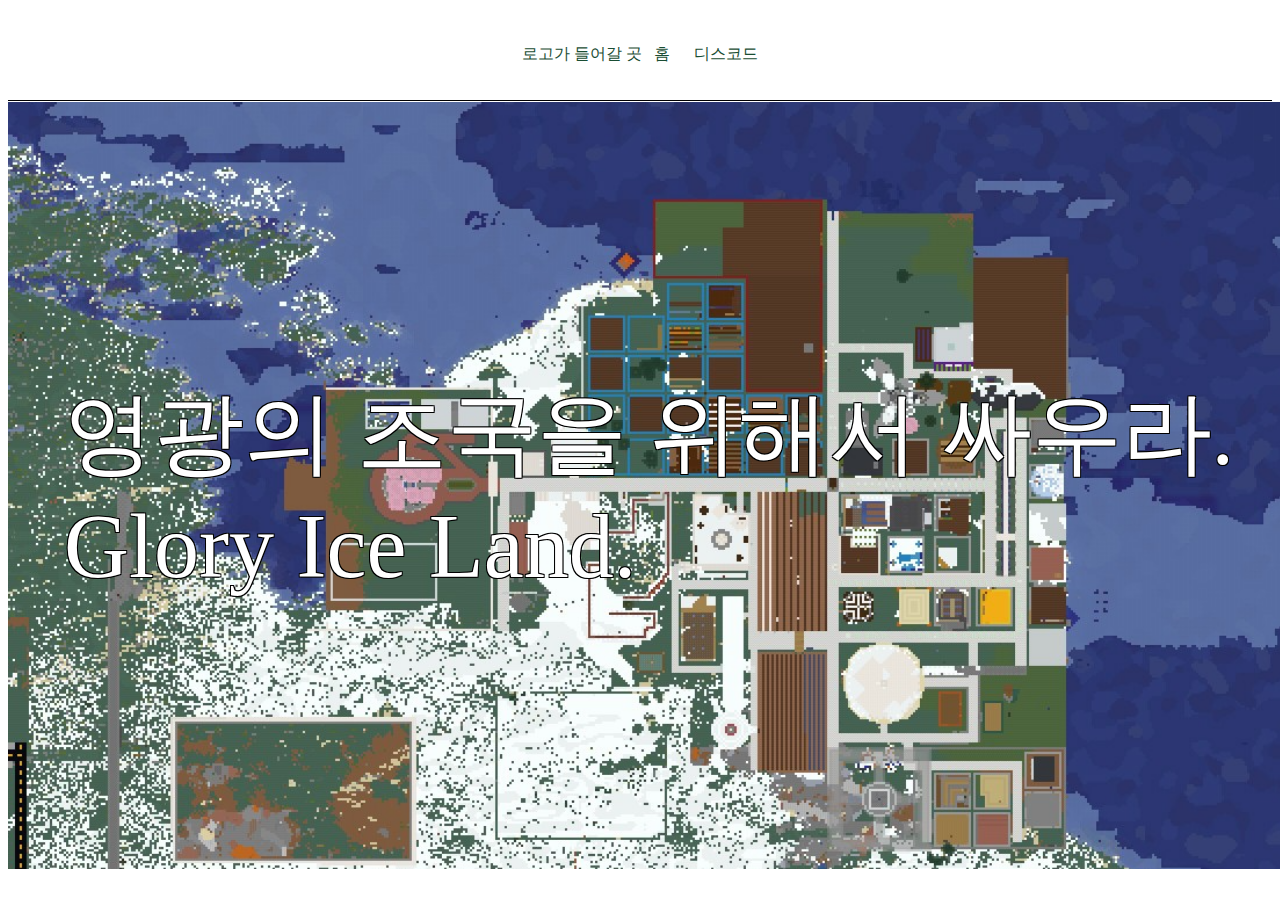
==== index.html @ 55ae851a "Update index.html" ====
<!DOCTYPE html>
<html>
  <head>
    <link rel="stylesheet" href="style.css" />
  </head>
  <body>
    <div class="topbar">
      <a href="http://gloryicelandempire.kro.kr" class="link">로고가 들어갈 곳&nbsp;&nbsp;&nbsp;홈</a>&nbsp;&nbsp;&nbsp;&nbsp;&nbsp;&nbsp;<a href="https://discord.gg/cwm8Zn69YW" class="link">디스코드</a>
    </div>
    <div class="content">
      영광의 조국을 위해서 싸우라.
      <br>
      Glory Ice Land.
    </div>
  </body>
</html>
---- style.css ----
div {
  margin: 0px;
  padding: 1px
}

.topbar {
  display: flex;
  align-items: center; /* 수직 정렬 */
  flex-direction: row; /* default: row */
  justify-content: center; /* flex direction에 대해서 정렬방식 선택 */
  border-bottom-style: solid;
  border-bottom-width: 1px;
  height: 10vh;
  
}
.link {
  text-decoration : none;
}
a:link {
  color: #194D33;
}
a:visited {
	color: #194D33;
}
a:hover {
	color: #194D33;
}
a:active {
	color: #194D33;
}

.content {
  display: flex;
  align-items: center; /* 수직 정렬 */
  flex-direction: row; /* default: row */
  justify-content: center; /* flex direction에 대해서 정렬방식 선택 */
  width:100vw;
  height:85vh;
  background-repeat: no-repeat; /* Do not repeat the image */
  background-size: cover; /* Resize the background image to cover the entire container */
  background-image: url("dynmap-rucerachiea.png"); /* The image used */
  font-size: 10vh;
  color: white;
  text-shadow: -1px -1px 0 black, 1px -1px 0 black, -1px 1px 0 black, 1px 1px 0 black; /* 테두리 효과 
}
}

.downbar {
  height: 5vh;
  display: flex;
  align-items: center; /* 수직 정렬 */
  flex-direction: row; /* default: row */
  justify-content: center; /* flex direction에 대해서 정렬방식 선택 */
  border-top-style: solid;
  border-top-width: 1px;
}
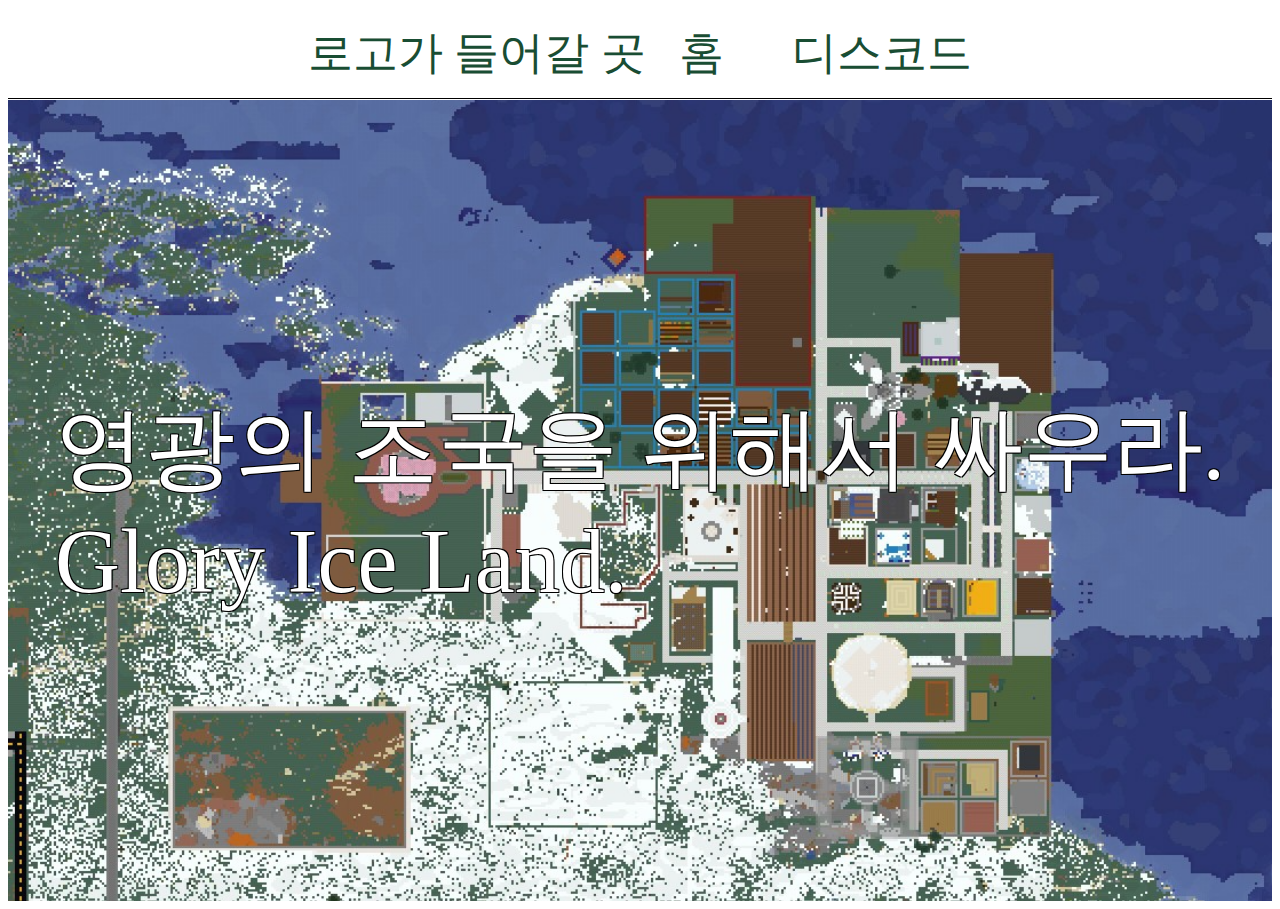
==== commit ad02b7bd: "Update index.html" ====
--- a/index.html
+++ b/index.html
@@ -4,12 +4,12 @@
     <link rel="stylesheet" href="style.css" />
   </head>
   <body>
-    <div class="topbar">
-      <a href="http://gloryicelandempire.kro.kr" class="link">로고가 들어갈 곳&nbsp;&nbsp;&nbsp;홈</a>&nbsp;&nbsp;&nbsp;&nbsp;&nbsp;&nbsp;<a href="https://discord.gg/cwm8Zn69YW" class="link">디스코드</a>
+    <div class="topbar"><!--  메뉴 바 -->
+      <a href="http://gloryicelandempire.kro.kr" class="link">로고가 들어갈 곳&nbsp;&nbsp;&nbsp;홈</a>&nbsp;&nbsp;&nbsp;&nbsp;&nbsp;&nbsp;<a href="https://discord.gg/cwm8Zn69YW" class="link">디스코드</a><!--  공백을 여러번 입력하면 모두 한개로 변환되기 때문에 nbsp 로 대체 -->
     </div>
     <div class="content">
       영광의 조국을 위해서 싸우라.
-      <br>
+      <br> <!--  html은 p 태그 안에 넣지 않으면 모든 줄바꿈이 무시되기 때문에 br태그로 수동 줄바꿈 -->
       Glory Ice Land.
     </div>
   </body>
--- a/style.css
+++ b/style.css
@@ -1,6 +1,6 @@
 div {
   margin: 0px;
-  padding: 1px
+  padding: 0px
 }
 
 .topbar {
@@ -11,7 +11,7 @@
   border-bottom-style: solid;
   border-bottom-width: 1px;
   height: 10vh;
-  
+  font-size: 5vh;
 }
 .link {
   text-decoration : none;
@@ -34,15 +34,13 @@
   align-items: center; /* 수직 정렬 */
   flex-direction: row; /* default: row */
   justify-content: center; /* flex direction에 대해서 정렬방식 선택 */
-  width:100vw;
-  height:85vh;
+  height:89vh;
   background-repeat: no-repeat; /* Do not repeat the image */
   background-size: cover; /* Resize the background image to cover the entire container */
   background-image: url("dynmap-rucerachiea.png"); /* The image used */
   font-size: 10vh;
   color: white;
   text-shadow: -1px -1px 0 black, 1px -1px 0 black, -1px 1px 0 black, 1px 1px 0 black; /* 테두리 효과 
-}
 }
 
 .downbar {
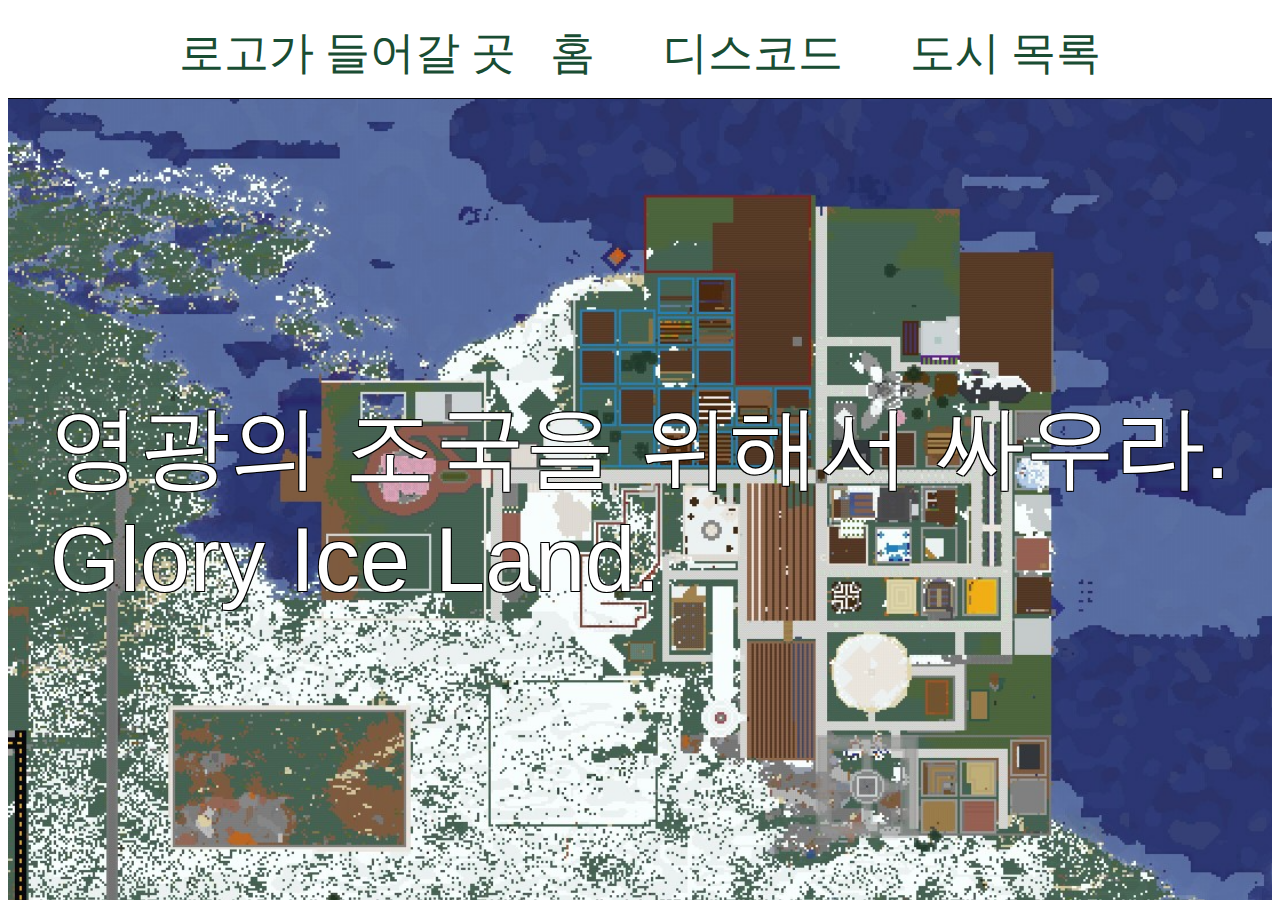
==== commit 5f31344f: "Update index.html" ====
--- a/index.html
+++ b/index.html
@@ -5,7 +5,7 @@
   </head>
   <body>
     <div class="topbar"><!--  메뉴 바 -->
-      <a href="http://gloryicelandempire.kro.kr" class="link">로고가 들어갈 곳&nbsp;&nbsp;&nbsp;홈</a>&nbsp;&nbsp;&nbsp;&nbsp;&nbsp;&nbsp;<a href="https://discord.gg/cwm8Zn69YW" class="link">디스코드</a><!--  공백을 여러번 입력하면 모두 한개로 변환되기 때문에 nbsp 로 대체 -->
+      <a href="http://gloryicelandempire.kro.kr" class="link">로고가 들어갈 곳&nbsp;&nbsp;&nbsp;홈</a>&nbsp;&nbsp;&nbsp;&nbsp;&nbsp;&nbsp;<a href="https://discord.gg/cwm8Zn69YW" class="link">디스코드</a>&nbsp;&nbsp;&nbsp;&nbsp;&nbsp;&nbsp;<a href="citys" class="link">도시 목록</a><!--  공백을 여러번 입력하면 모두 한개로 변환되기 때문에 nbsp 로 대체 -->
     </div>
     <div class="content">
       영광의 조국을 위해서 싸우라.
--- a/style.css
+++ b/style.css
@@ -40,7 +40,8 @@
   background-image: url("dynmap-rucerachiea.png"); /* The image used */
   font-size: 10vh;
   color: white;
-  text-shadow: -1px -1px 0 black, 1px -1px 0 black, -1px 1px 0 black, 1px 1px 0 black; /* 테두리 효과 
+  text-shadow: -1px -1px 0 black, 1px -1px 0 black, -1px 1px 0 black, 1px 1px 0 black; /* 테두리 효과 */
+  font-family: 'Noto Sans KR', sans-serif;
 }
 
 .downbar {
@@ -52,3 +53,5 @@
   border-top-style: solid;
   border-top-width: 1px;
 }
+/* 구글 폰트 불러오기 */
+@import url('https://fonts.googleapis.com/css2?family=Noto+Sans+KR:wght@300&display=swap');
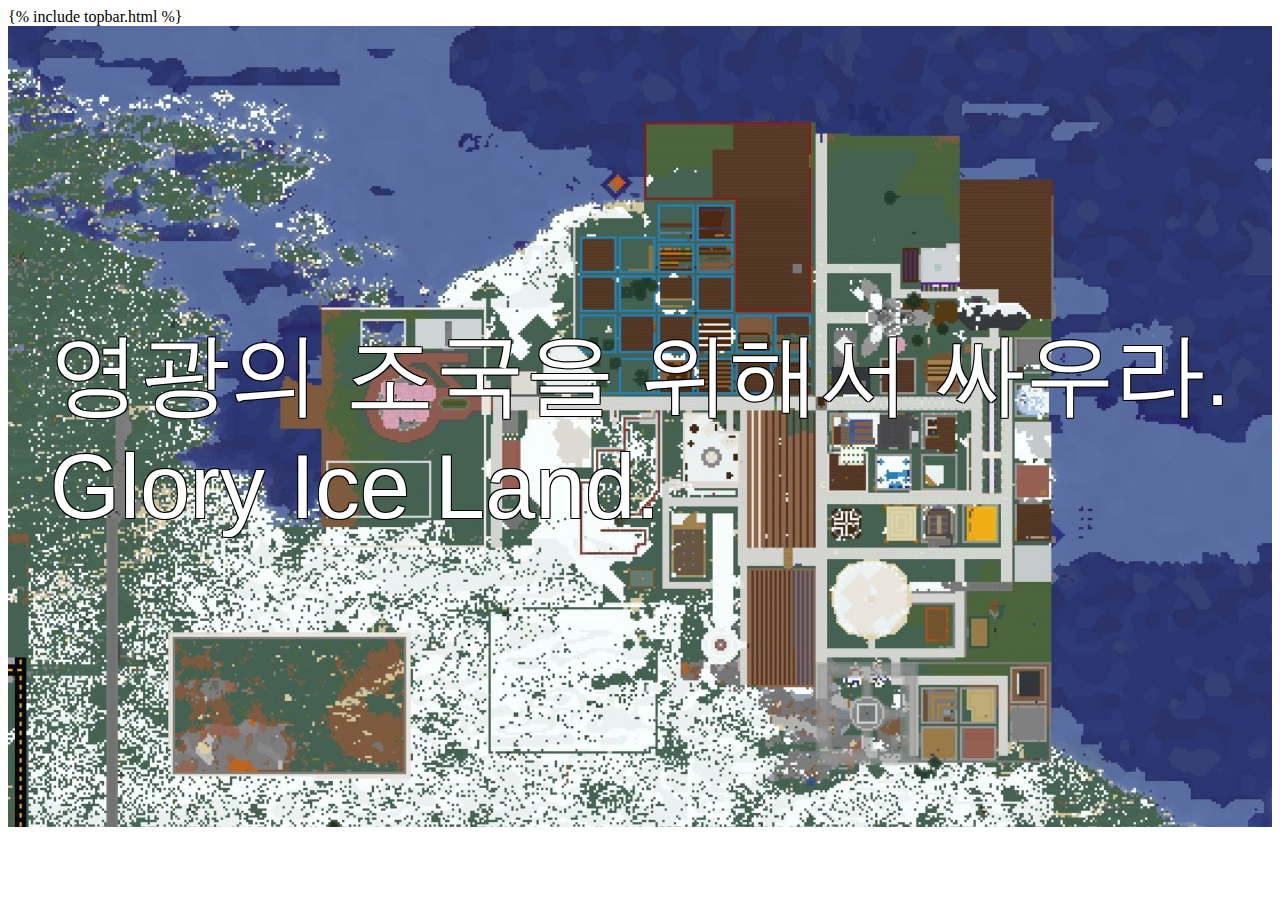
==== commit a403f11a: "Update index.html" ====
--- a/index.html
+++ b/index.html
@@ -4,9 +4,7 @@
     <link rel="stylesheet" href="style.css" />
   </head>
   <body>
-    <div class="topbar"><!--  메뉴 바 -->
-      <a href="http://gloryicelandempire.kro.kr" class="link">로고가 들어갈 곳&nbsp;&nbsp;&nbsp;홈</a>&nbsp;&nbsp;&nbsp;&nbsp;&nbsp;&nbsp;<a href="https://discord.gg/cwm8Zn69YW" class="link">디스코드</a>&nbsp;&nbsp;&nbsp;&nbsp;&nbsp;&nbsp;<a href="citys" class="link">도시 목록</a><!--  공백을 여러번 입력하면 모두 한개로 변환되기 때문에 nbsp 로 대체 -->
-    </div>
+    {% include topbar.html %}
     <div class="content">
       영광의 조국을 위해서 싸우라.
       <br> <!--  html은 p 태그 안에 넣지 않으면 모든 줄바꿈이 무시되기 때문에 br태그로 수동 줄바꿈 -->
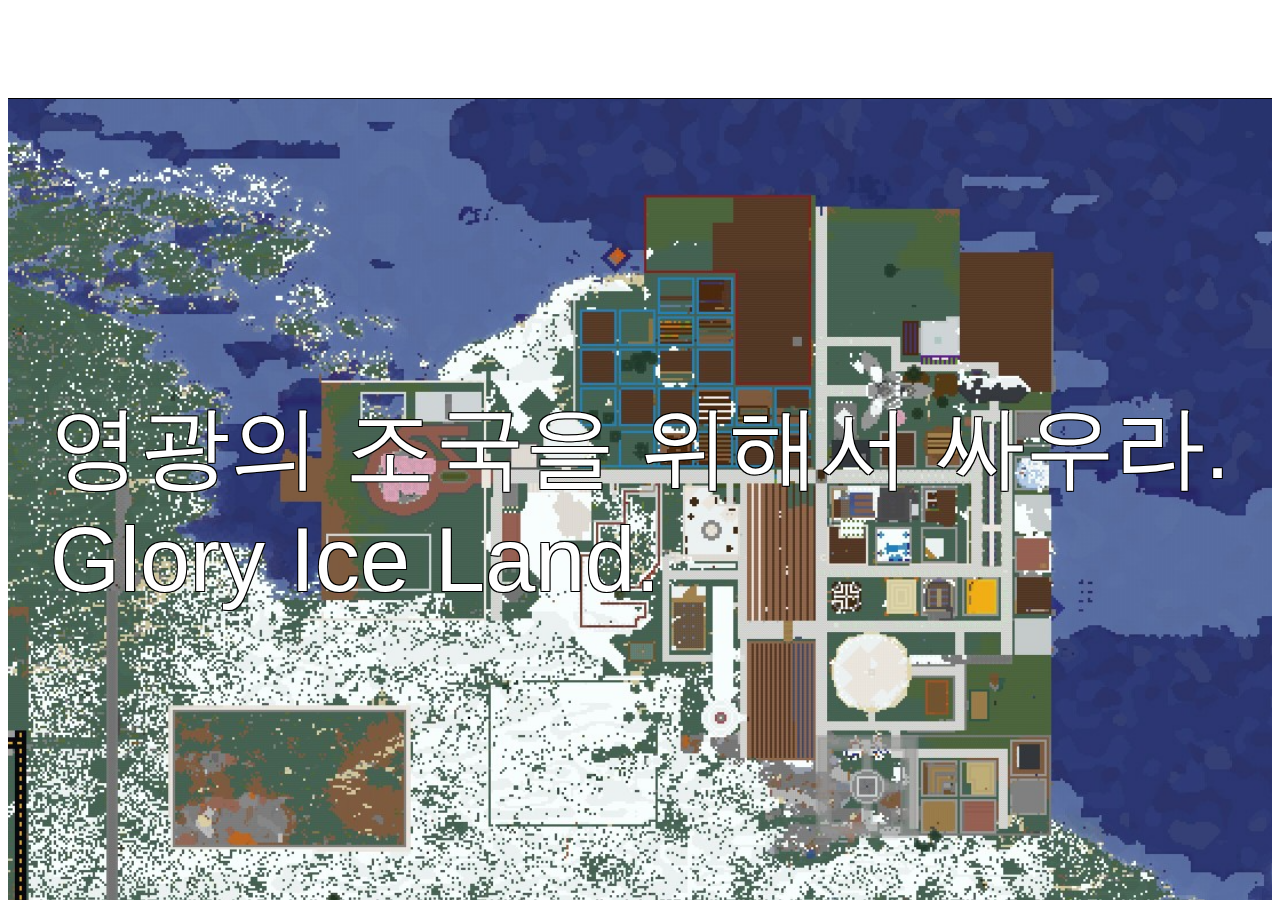
==== commit a6937d0e: "split files" ====
--- a/index.html
+++ b/index.html
@@ -1,10 +1,23 @@
 <!DOCTYPE html>
 <html>
   <head>
+    <script src="./libs/jquery-3.7.1.min.js"></script>
+    <script src="./libs/jquery-migrate-1.4.1.min.js"></script>
+    <script src="./libs/jquery-migrate-3.4.0.min.js"></script>
     <link rel="stylesheet" href="style.css" />
+    <script>
+$(function () {
+  var includes = $('[data-include]')
+  $.each(includes, function () {
+    var file = 'views/' + $(this).data('include') + '.html'
+    $(this).load(file)
+  })
+})
+    </script>
   </head>
   <body>
-    {% include topbar.html %}
+    <div class="topbar" data-include="topbar">
+    </div>
     <div class="content">
       영광의 조국을 위해서 싸우라.
       <br> <!--  html은 p 태그 안에 넣지 않으면 모든 줄바꿈이 무시되기 때문에 br태그로 수동 줄바꿈 -->
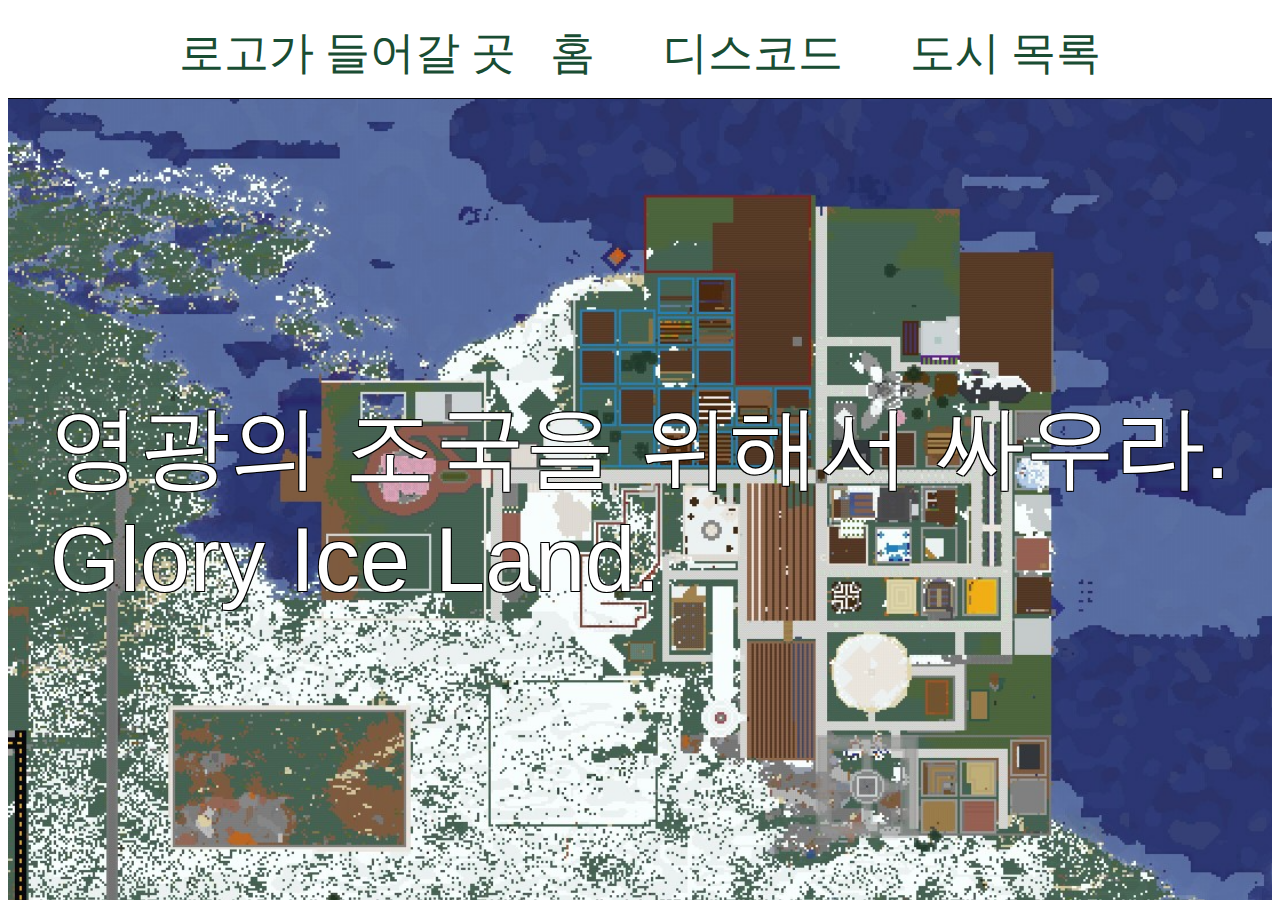
==== commit 87c9ddef: "Update index.html" ====
--- a/index.html
+++ b/index.html
@@ -9,7 +9,7 @@
 $(function () {
   var includes = $('[data-include]')
   $.each(includes, function () {
-    var file = 'views/' + $(this).data('include') + '.html'
+    var file = $(this).data('include') + '.html'
     $(this).load(file)
   })
 })
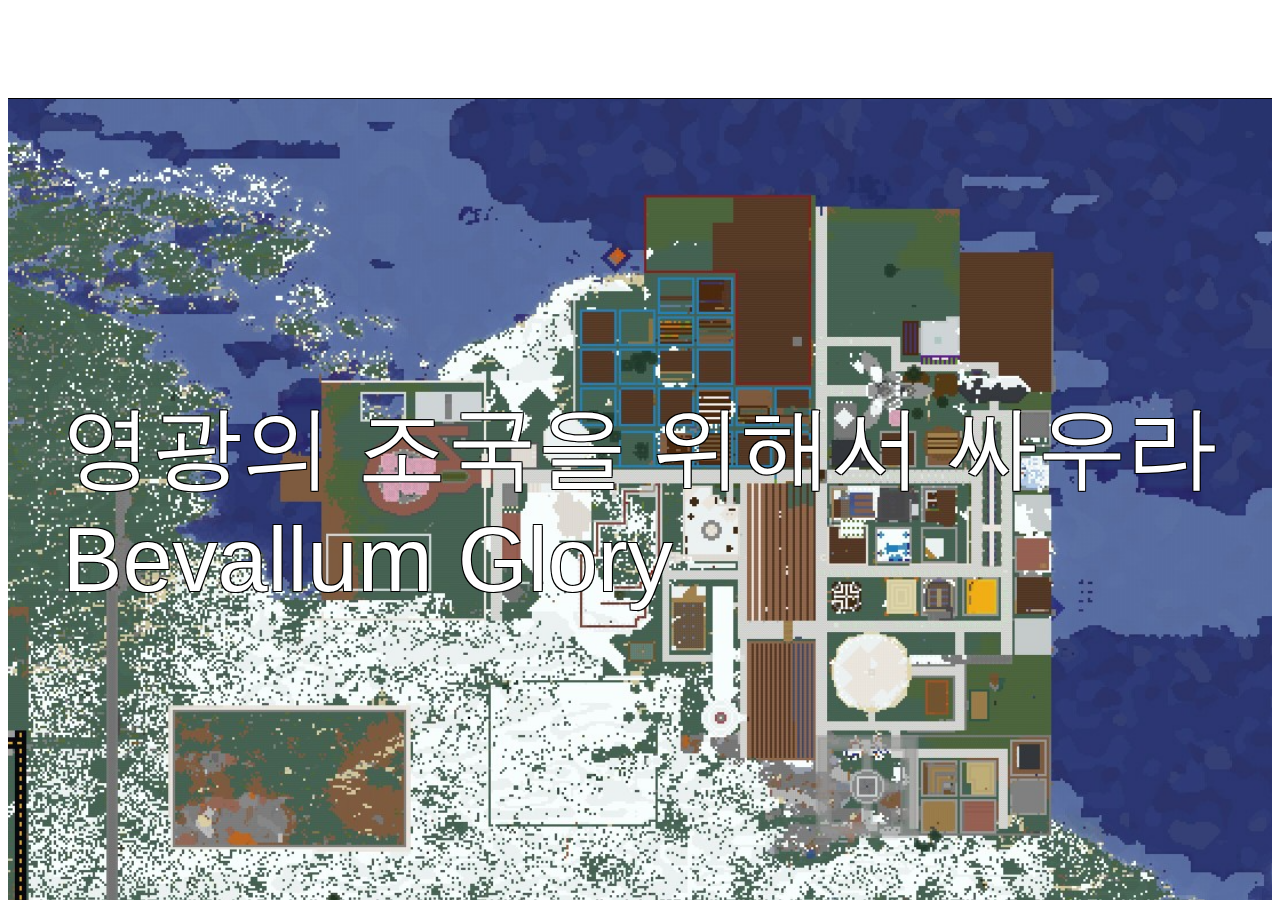
==== commit 26680335: "update" ====
--- a/index.html
+++ b/index.html
@@ -1,6 +1,7 @@
 <!DOCTYPE html>
 <html>
   <head>
+    <title>Bevallum Glory</title>
     <script src="./libs/jquery-3.7.1.min.js"></script>
     <script src="./libs/jquery-migrate-1.4.1.min.js"></script>
     <script src="./libs/jquery-migrate-3.4.0.min.js"></script>
@@ -9,7 +10,7 @@
 $(function () {
   var includes = $('[data-include]')
   $.each(includes, function () {
-    var file = $(this).data('include') + '.html'
+    var file = 'views/' + $(this).data('include') + '.html'
     $(this).load(file)
   })
 })
@@ -19,9 +20,9 @@
     <div class="topbar" data-include="topbar">
     </div>
     <div class="content">
-      영광의 조국을 위해서 싸우라.
-      <br> <!--  html은 p 태그 안에 넣지 않으면 모든 줄바꿈이 무시되기 때문에 br태그로 수동 줄바꿈 -->
-      Glory Ice Land.
+    영광의 조국을 위해서 싸우라
+    <br>
+    Bevallum Glory
     </div>
   </body>
 </html>
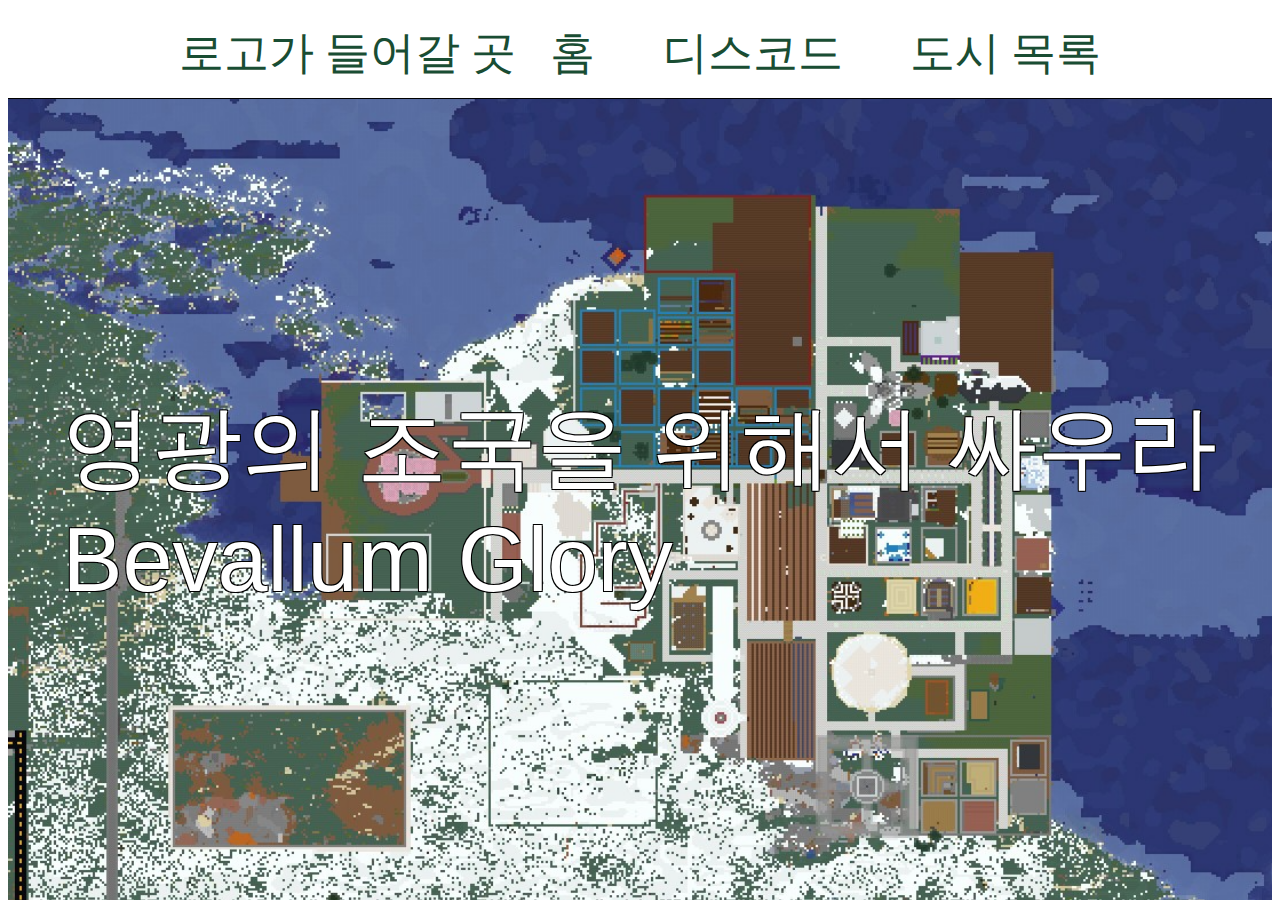
==== commit 54957cab: "Merge branch 'main' of https://github.com/GloryIceLandEmpire/homepage" ====
--- a/index.html
+++ b/index.html
@@ -10,7 +10,7 @@
 $(function () {
   var includes = $('[data-include]')
   $.each(includes, function () {
-    var file = 'views/' + $(this).data('include') + '.html'
+    var file = $(this).data('include') + '.html'
     $(this).load(file)
   })
 })
